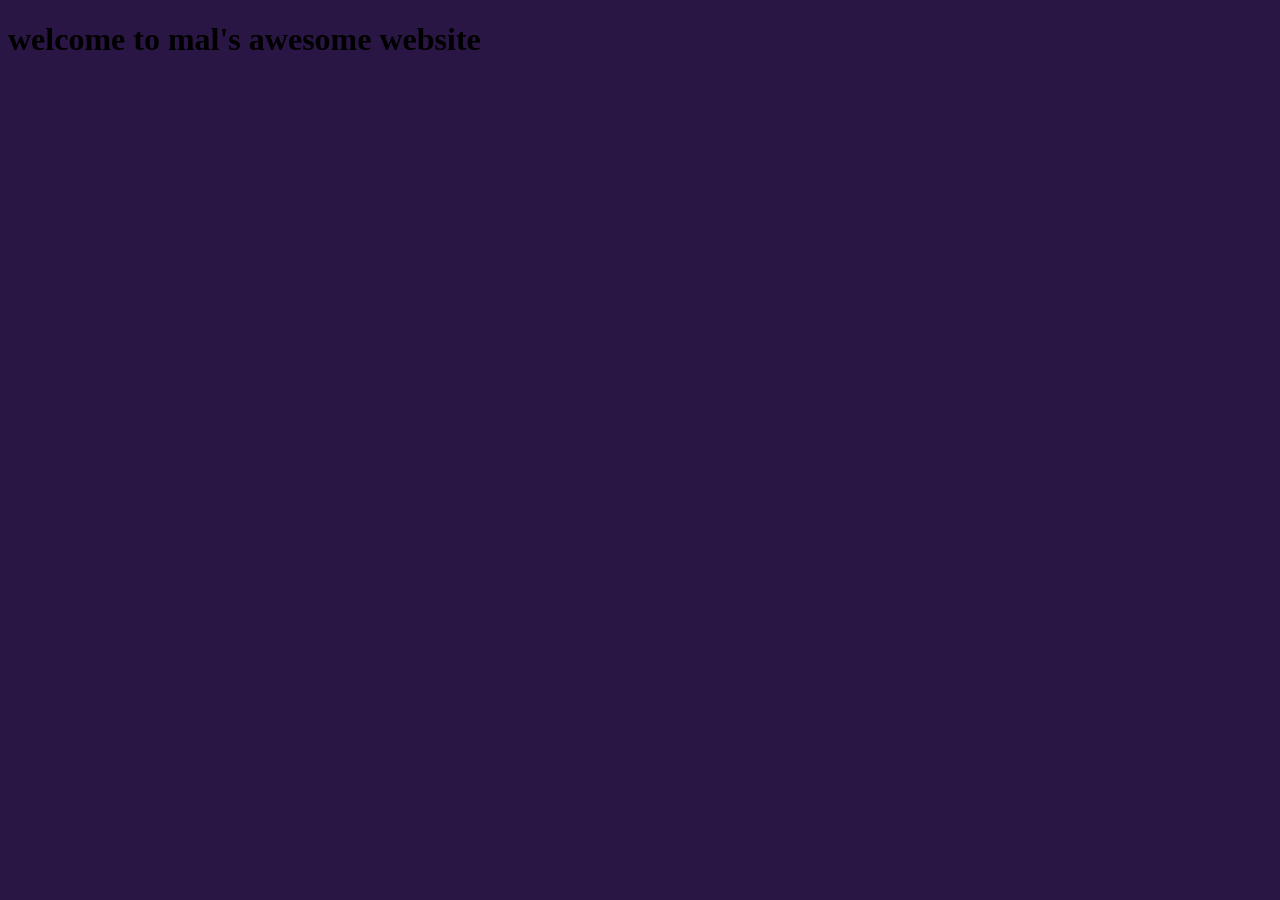
==== index.html @ 60998319 "basics" ====
<!DOCTYPE html>
<html lang="en">
<head>
    <meta charset="UTF-8">
    <meta name="viewport" content="width=device-width, initial-scale=1.0">
    <title>mal's cool site</title>
</head>
<body style="background-color: rgb(42, 22, 68);">
    <h1>welcome to mal's awesome website</h1>

</body>
</html>
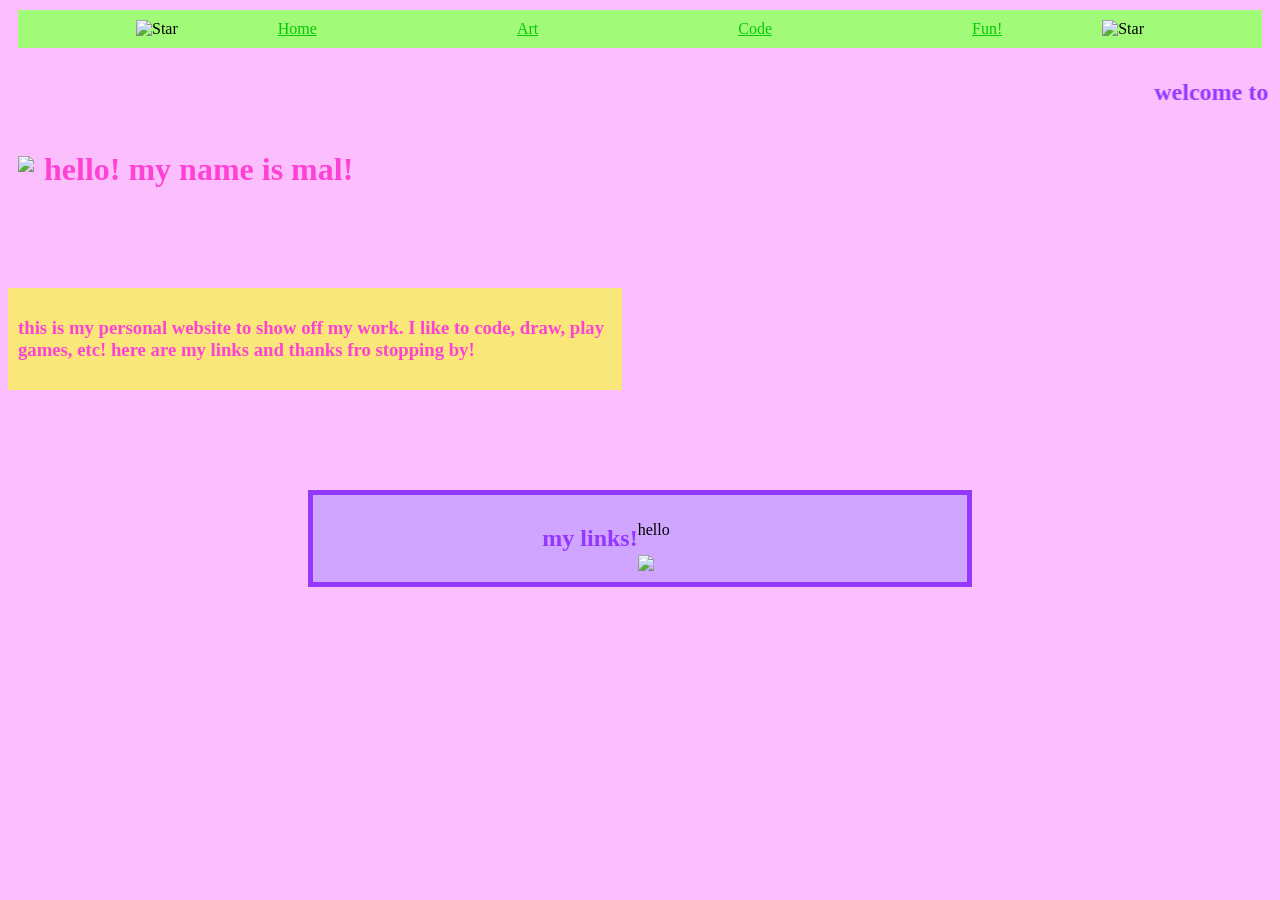
==== commit 9e8056a9: "modified:   art.html 	modified:   code.html 	modified:   fun.html 	modified:   index.html 	modified:" ====
--- a/index.html
+++ b/index.html
@@ -1,12 +1,38 @@
 <!DOCTYPE html>
 <html lang="en">
 <head>
-    <meta charset="UTF-8">
-    <meta name="viewport" content="width=device-width, initial-scale=1.0">
-    <title>mal's cool site</title>
+    <link rel="stylesheet" href="style.css">
+    <title>mal's homepage</title>
 </head>
-<body style="background-color: rgb(42, 22, 68);">
-    <h1>welcome to mal's awesome website</h1>
+<body>
+
+    <ul style="justify-content: center; display: flex; list-style-type: none; margin: 10px; padding: 10px; background-color: rgb(162, 250, 121);">
+        <li><img src="https://blob.gifcities.org/gifcities/76ARDWAITLQZPABBZRW7B4HQU22H6WJT.gif" alt="Star" width="30"></li>
+        <li><a href="index.html">Home</a></li>
+        <li><a href="art.html">Art</a></li>
+        <li><a href="code.html">Code</a></li>
+        <li><a href="fun.html">Fun!</a></li>
+        <li><img src="https://blob.gifcities.org/gifcities/76ARDWAITLQZPABBZRW7B4HQU22H6WJT.gif" alt="Star" width="30"></li>
+    </ul>
+
+    <marquee behavior="scroll" direction="left" scrollamount="10">
+        <h2>welcome to mal's awesome website (ɔ◔‿◔)ɔ ♥</h2>
+    </marquee>
+    <p>
+        <img src="https://blob.gifcities.org/gifcities/KSQGGHUGQR3WRUHLSSFD36TAFWYLDQ2X.gif" style="float: left; padding: 10px;"">
+        <h1>hello! my name is mal!</h1>
+    </p>
+    <div style="background-color: rgb(250, 231, 121); padding:10px; display: flex; text-align: left; margin-right: 650px; margin-top: 100px;">
+    <h3> this is my personal website to show off my work. I like to code, draw, play games, etc! here are my links and thanks fro stopping by!</h3>
+        </div>
+
+    <div style="display: flex; justify-content: center; align-content: center; background-color: rgb(207, 165, 255); padding: 10px; margin-top: 100px; margin-right:300px; margin-left:300px; border-style: solid; border-width: 5px; border-color:rgb(149, 56, 255);">
+        <h2 style="color: rgb(149, 56, 255);">my links!</h2>
+        <div style="float: left;">
+            <p>hello</p>
+            <img src="https://blob.gifcities.org/gifcities/PXOCHUBKWF2C6QFFPDDHTDCVWYC7Y52K.gif" style="float:right; width:100px;">
+        </div>
+    </div>
 
 </body>
 </html>
--- a/style.css
+++ b/style.css
@@ -0,0 +1,22 @@
+body {
+    background-color: rgb(251, 191, 253);
+    font-family: cursive;
+
+}
+h1 {
+    color: #ff42d6;
+}
+h3 {
+    color:#ff42d6;
+}
+marquee {
+    color: rgb(149, 56, 255);
+}
+
+a {
+    padding: 100px;
+    color: rgb(5, 201, 5);
+}
+a:hover {
+    color: #ff42d6;
+}
